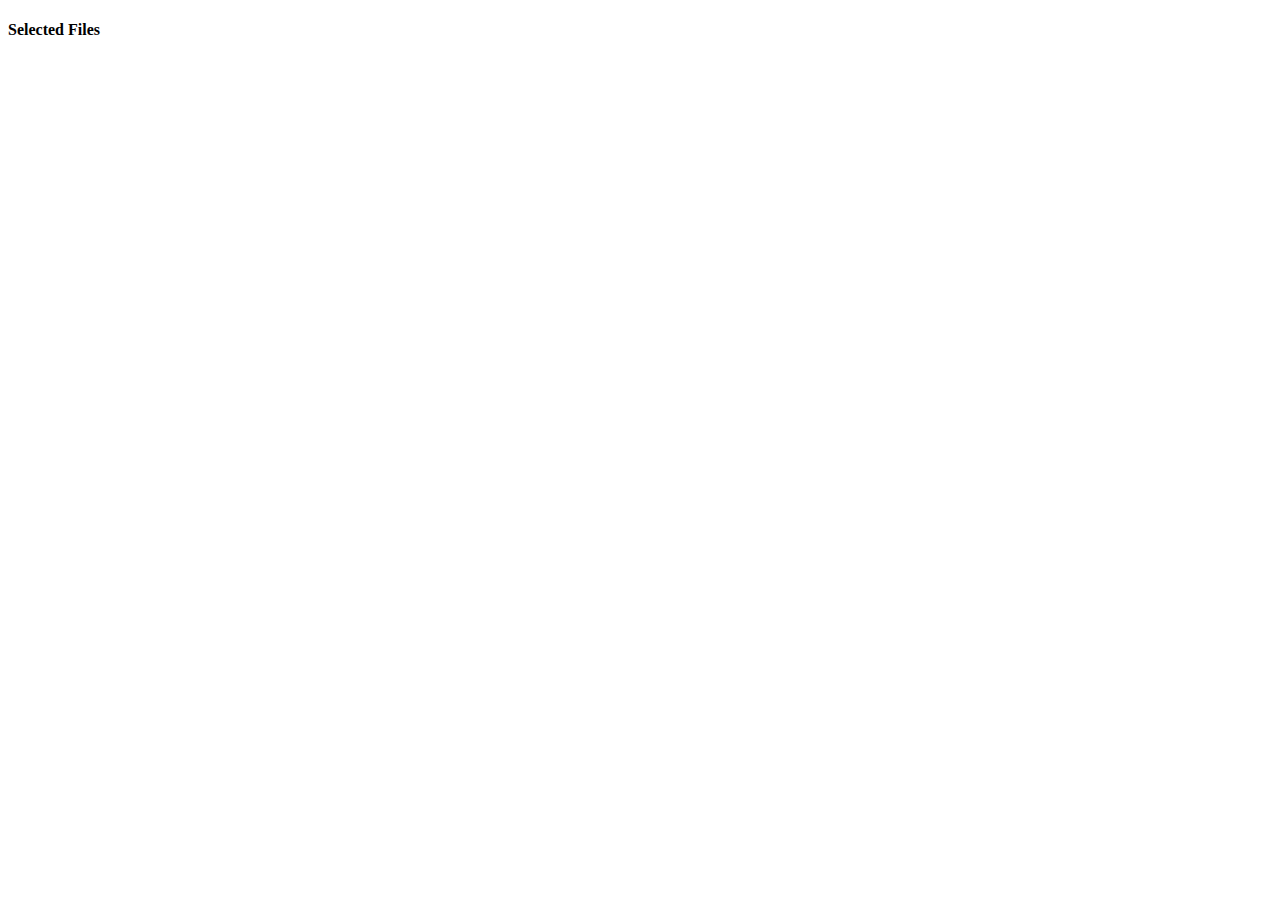
==== src/main/resources/templates/dashboard.html @ e5a3765e "Websocket introduced for realtime status update. Interface redesigned." ====
<!doctype html>
<html lang="en">
<head>
    <!-- Required meta tags -->
    <meta charset="utf-8">
    <meta name="viewport" content="width=device-width, initial-scale=1, shrink-to-fit=no">

    <!-- Bootstrap CSS -->
    <link rel="stylesheet" href="https://stackpath.bootstrapcdn.com/bootstrap/4.1.0/css/bootstrap.min.css" integrity="sha384-9gVQ4dYFwwWSjIDZnLEWnxCjeSWFphJiwGPXr1jddIhOegiu1FwO5qRGvFXOdJZ4" crossorigin="anonymous" />
    <style>
        @import url(/Cesium/Widgets/widgets.css);
    </style>
    <!--<link rel="stylesheet" href="/Cesium/Sandcastel/CesiumSandcastle.css" />-->
    <link rel="stylesheet" href="/css/main.css" />
    <title>Tool Chain Dashboard</title>
</head>

<script src="https://www.gstatic.com/firebasejs/5.3.1/firebase.js"></script>

<body class="dx-viewport">
<div class="container-fluid mt-3" >

    <!-- Toolbar -->
    <div id="toolbar"></div>
    <!-- End Toolbar -->

    <!-- Progress bar -->
    <div id="progressBar" class="mt-3" style="display: none;"></div>
    <!-- End Progress bar -->
    <div class="row mt-3">
        <div class="col-md-8">
            <div id="cesiumContainer"></div>
        </div>
        <div class="col-md-4"></div>
    </div>

</div>


<!-- Popups -->
<div id="popupFileUploader">
    <div id="fileUploader"></div>
    <div class="content" id="selected-files">
        <div>
            <h4>Selected Files</h4>
        </div>
    </div>
</div>
<!-- End Popups -->

<!-- Optional JavaScript -->
<!-- jQuery first, then Popper.js, then Bootstrap JS -->
<script src="/js/jquery-3.3.1.min.js"></script>
<script src="https://cdnjs.cloudflare.com/ajax/libs/popper.js/1.14.0/umd/popper.min.js" integrity="sha384-cs/chFZiN24E4KMATLdqdvsezGxaGsi4hLGOzlXwp5UZB1LY//20VyM2taTB4QvJ" crossorigin="anonymous"></script>
<script src="https://stackpath.bootstrapcdn.com/bootstrap/4.1.0/js/bootstrap.min.js" integrity="sha384-uefMccjFJAIv6A+rW+L4AHf99KvxDjWSu1z9VI8SKNVmz4sk7buKt/6v9KI65qnm" crossorigin="anonymous"></script>

<script src="/Cesium/Cesium.js" ></script>
<!--<script src="/Cesium/Sandcastel/CesiumSandcastle.js"></script>-->

<!-- DevExtreme dependencies -->
<!--<script type="text/javascript" src="https://ajax.aspnetcdn.com/ajax/jquery/jquery-3.1.0.min.js"></script>-->
<!-- DevExtreme themes -->
<link rel="stylesheet" type="text/css" href="https://cdn3.devexpress.com/jslib/18.1.5/css/dx.spa.css" />
<link rel="stylesheet" type="text/css" href="https://cdn3.devexpress.com/jslib/18.1.5/css/dx.common.css" />
<link rel="dx-theme" data-theme="generic.darkviolet" href="https://cdn3.devexpress.com/jslib/18.1.5/css/dx.darkviolet.css" />
<!--<link rel="stylesheet" type="text/css" href="https://cdn3.devexpress.com/jslib/17.2.7/css/dx.light.css" />-->
<!-- A DevExtreme library -->
<script type="text/javascript" src="https://cdn3.devexpress.com/jslib/18.1.5/js/dx.all.js"></script>
<!-- <script type="text/javascript" src="https://cdn3.devexpress.com/jslib/17.2.7/js/dx.mobile.js"></script> -->
<!-- <script type="text/javascript" src="https://cdn3.devexpress.com/jslib/17.2.7/js/dx.web.js"></script> -->
<!-- <script type="text/javascript" src="https://cdn3.devexpress.com/jslib/17.2.7/js/dx.viz.js"></script> -->
<!-- <script type="text/javascript" src="https://cdn3.devexpress.com/jslib/17.2.7/js/dx.viz-web.js"></script> -->
<script src="/js/underscore-min.js"></script>
<script src="/js/moment.js"></script>
<!--<script src="/Workers/UpdateTableWorker.js"></script>-->

<script src="https://cdn.jsdelivr.net/sockjs/1/sockjs.min.js"></script>
<script src="https://cdnjs.cloudflare.com/ajax/libs/stomp.js/2.3.3/stomp.min.js"></script>

<script src="/pages/dashboard.js"></script>
</body>
</html>
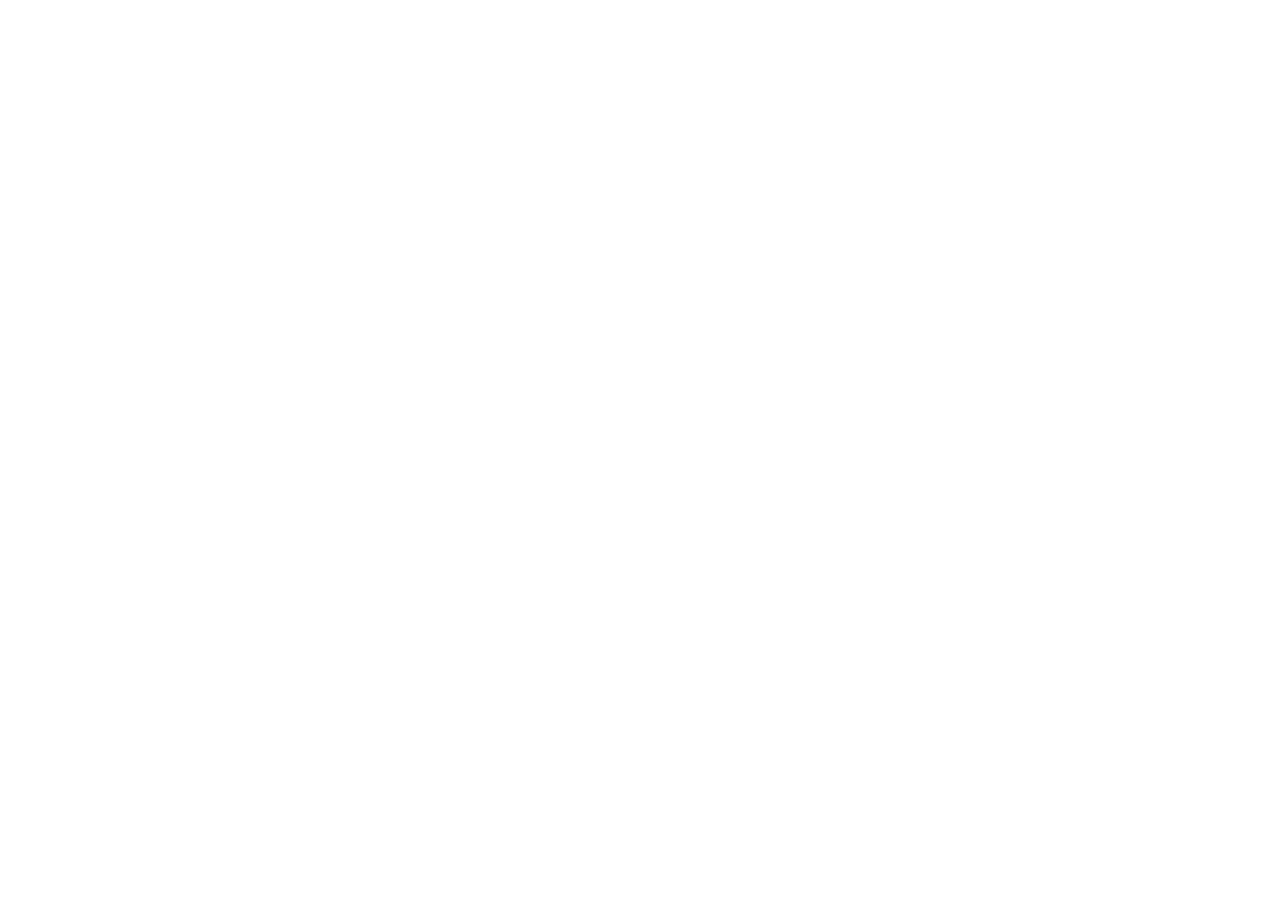
==== commit f3c3927b: "Satellite constellation done." ====
--- a/src/main/resources/templates/dashboard.html
+++ b/src/main/resources/templates/dashboard.html
@@ -15,7 +15,7 @@
     <title>Tool Chain Dashboard</title>
 </head>
 
-<script src="https://www.gstatic.com/firebasejs/5.3.1/firebase.js"></script>
+<!--<script src="https://www.gstatic.com/firebasejs/5.3.1/firebase.js"></script>-->
 
 <body class="dx-viewport">
 <div class="container-fluid mt-3" >
@@ -27,12 +27,24 @@
     <!-- Progress bar -->
     <div id="progressBar" class="mt-3" style="display: none;"></div>
     <!-- End Progress bar -->
-    <div class="row mt-3">
-        <div class="col-md-8">
+    <div class="row mt-3" id="mapContainer">
+
+
+        <div class="col-lg-2">
+            <div id="satelliteToolbar"></div>
+            <div id="satalliteTree" class="mt-3"></div>
+        </div>
+        <div class="col-lg-2">
+            <div id="satelliteStatus"></div>
+        </div>
+        <div class="col-lg-8">
             <div id="cesiumContainer"></div>
         </div>
-        <div class="col-md-4"></div>
+
+
     </div>
+
+    <div id="toolbarSimulator" class="mt-3"></div>
 
 </div>
 
@@ -41,12 +53,12 @@
 <div id="popupFileUploader">
     <div id="fileUploader"></div>
     <div class="content" id="selected-files">
-        <div>
-            <h4>Selected Files</h4>
-        </div>
     </div>
 </div>
 <!-- End Popups -->
+
+<div id="addSatellitePopup">
+</div>
 
 <!-- Optional JavaScript -->
 <!-- jQuery first, then Popper.js, then Bootstrap JS -->
@@ -66,6 +78,7 @@
 <!--<link rel="stylesheet" type="text/css" href="https://cdn3.devexpress.com/jslib/17.2.7/css/dx.light.css" />-->
 <!-- A DevExtreme library -->
 <script type="text/javascript" src="https://cdn3.devexpress.com/jslib/18.1.5/js/dx.all.js"></script>
+<script type="text/javascript" src="http://ajax.aspnetcdn.com/ajax/globalize/0.1.1/globalize.min.js"></script>
 <!-- <script type="text/javascript" src="https://cdn3.devexpress.com/jslib/17.2.7/js/dx.mobile.js"></script> -->
 <!-- <script type="text/javascript" src="https://cdn3.devexpress.com/jslib/17.2.7/js/dx.web.js"></script> -->
 <!-- <script type="text/javascript" src="https://cdn3.devexpress.com/jslib/17.2.7/js/dx.viz.js"></script> -->
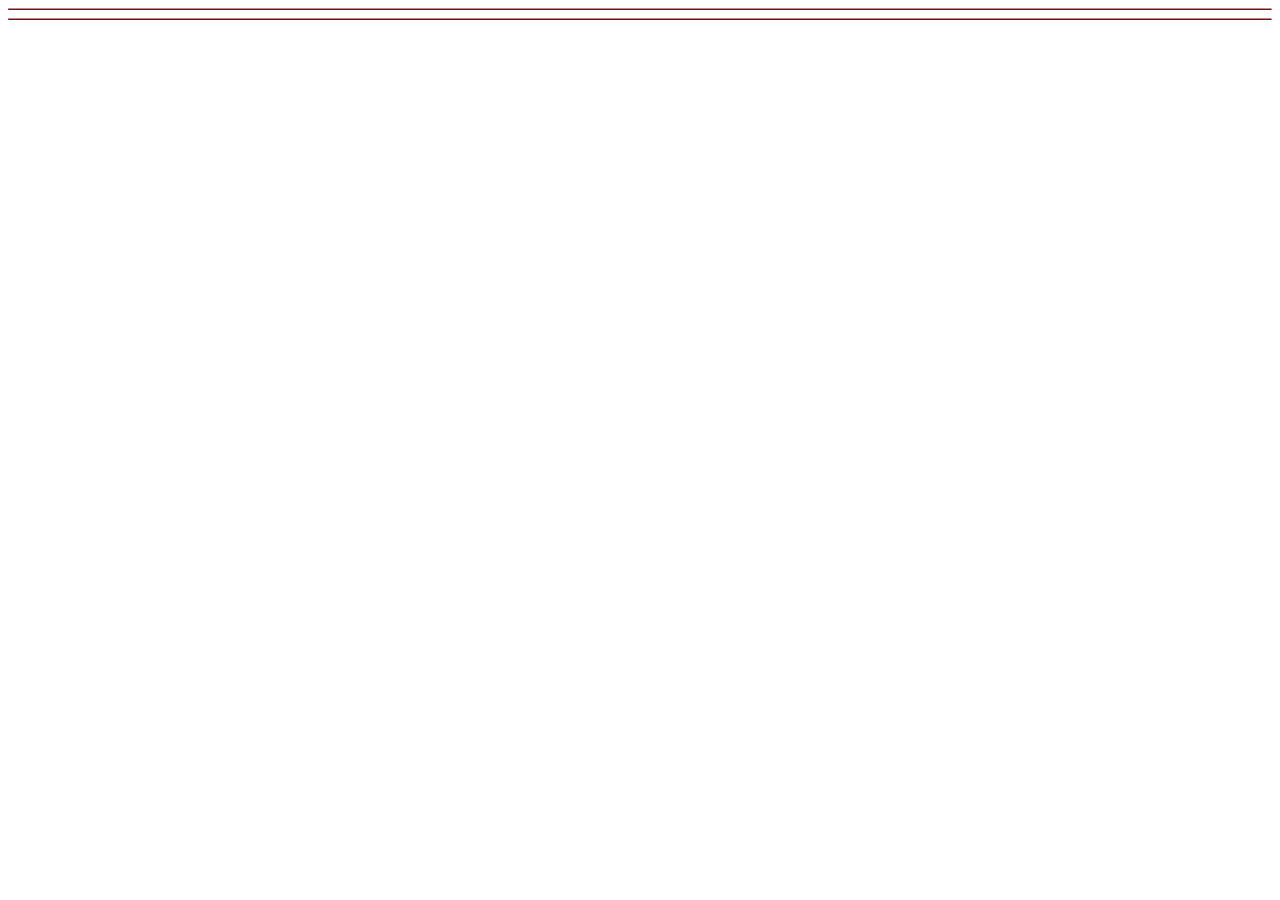
==== commit 27a64c61: "LOS JSON file generating function." ====
--- a/src/main/resources/templates/dashboard.html
+++ b/src/main/resources/templates/dashboard.html
@@ -20,6 +20,9 @@
 <body class="dx-viewport">
 <div class="container-fluid mt-3" >
 
+    <!-- Title & Logo -->
+    <div id="toolbarTop"></div>
+    <!-- End Title & Logo -->
     <!-- Toolbar -->
     <div id="toolbar"></div>
     <!-- End Toolbar -->
@@ -44,7 +47,22 @@
 
     </div>
 
+    <hr style="color: darkred; border-bottom: 1px solid;" />
+    <!-- Toolbar -->
+    <div id="toolbarBottom" class="mt-3"></div>
+    <!-- End Toolbar -->
+    <hr style="color: darkred; border-bottom: 1px solid;" />
+
     <div id="toolbarSimulator" class="mt-3"></div>
+    <div class="row mt-3">
+        <div class="col-md-6">
+            <div id="dgApps"></div>
+        </div>
+        <div class="col-md-6">
+            <div id="chartApps"></div>
+        </div>
+    </div>
+
 
 </div>
 
@@ -55,9 +73,19 @@
     <div class="content" id="selected-files">
     </div>
 </div>
+
+<div id="popupAppFileUploader">
+    <div id="appFileUploader"></div>
+    <div class="content" id="selected-appfiles">
+    </div>
+</div>
 <!-- End Popups -->
 
 <div id="addSatellitePopup">
+</div>
+
+<div id="formTrafficModelPopup">
+    <div id="formTrafficModel"></div>
 </div>
 
 <!-- Optional JavaScript -->
